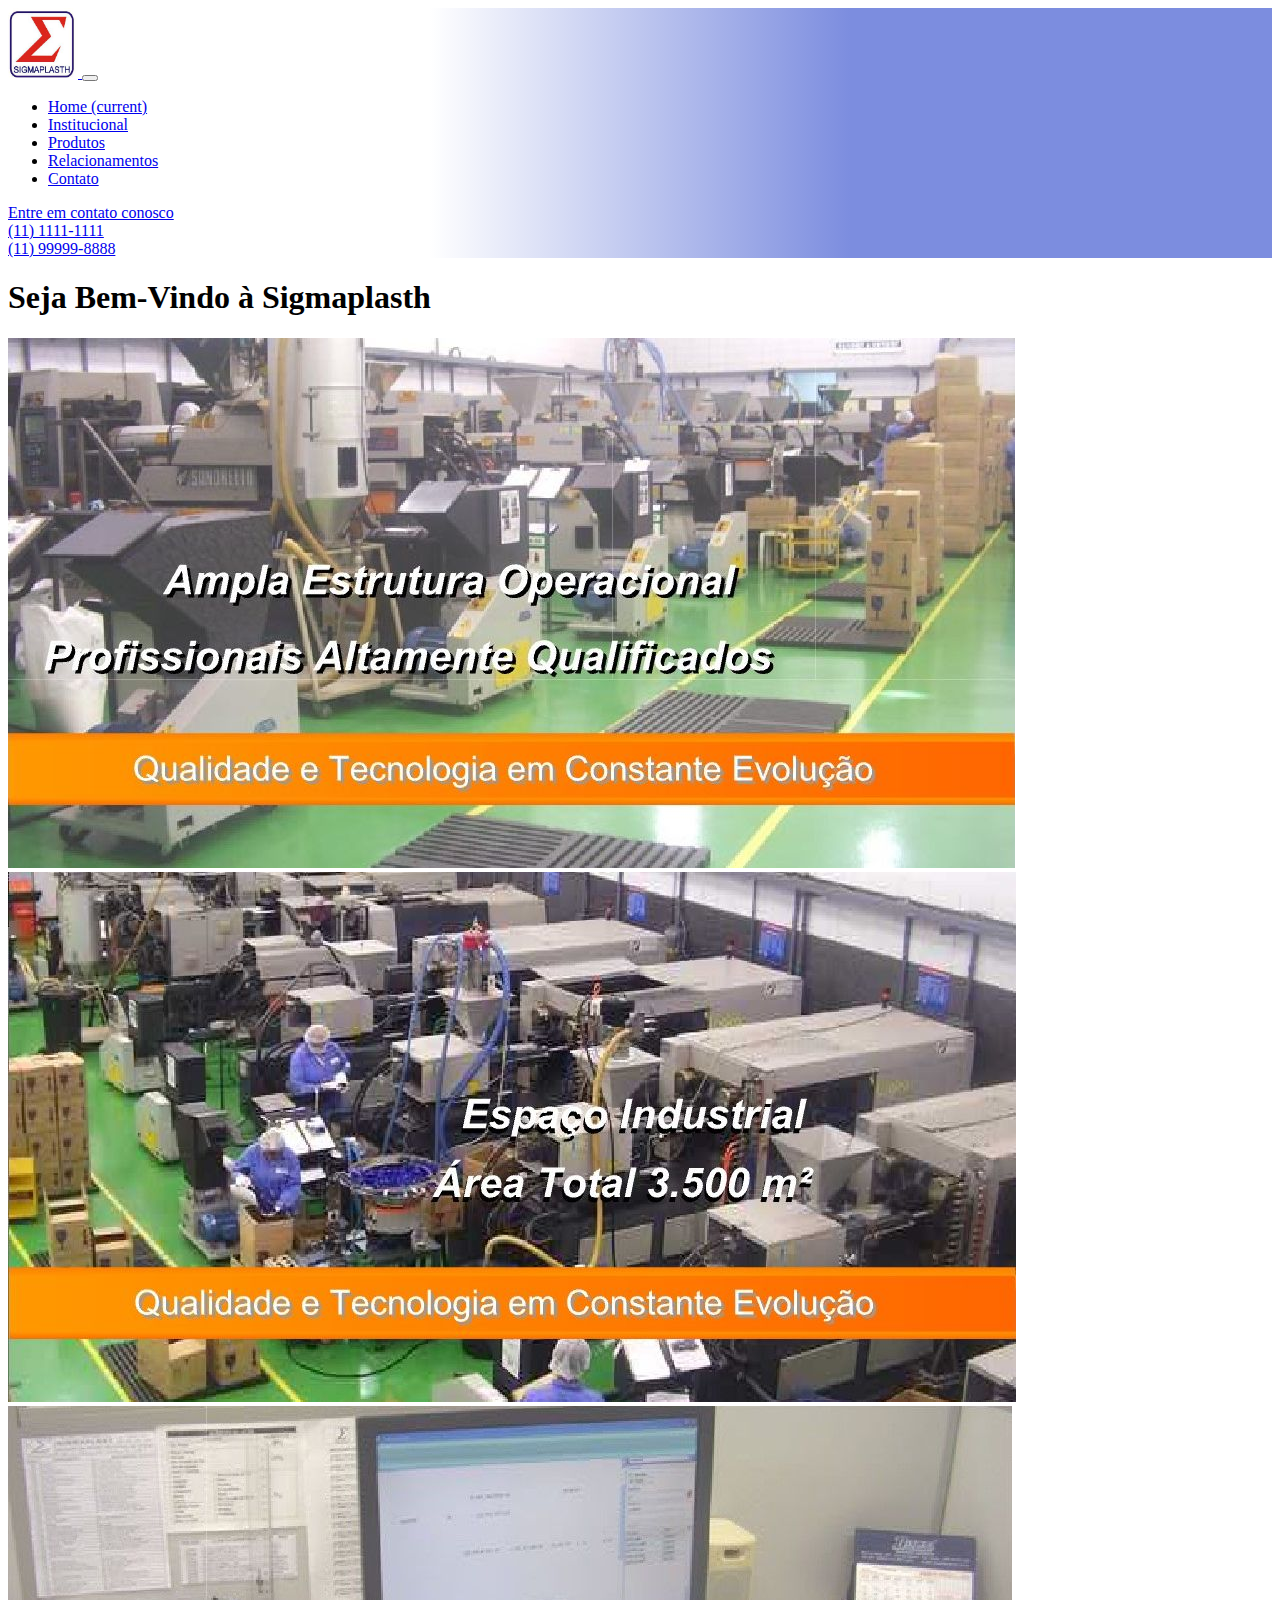
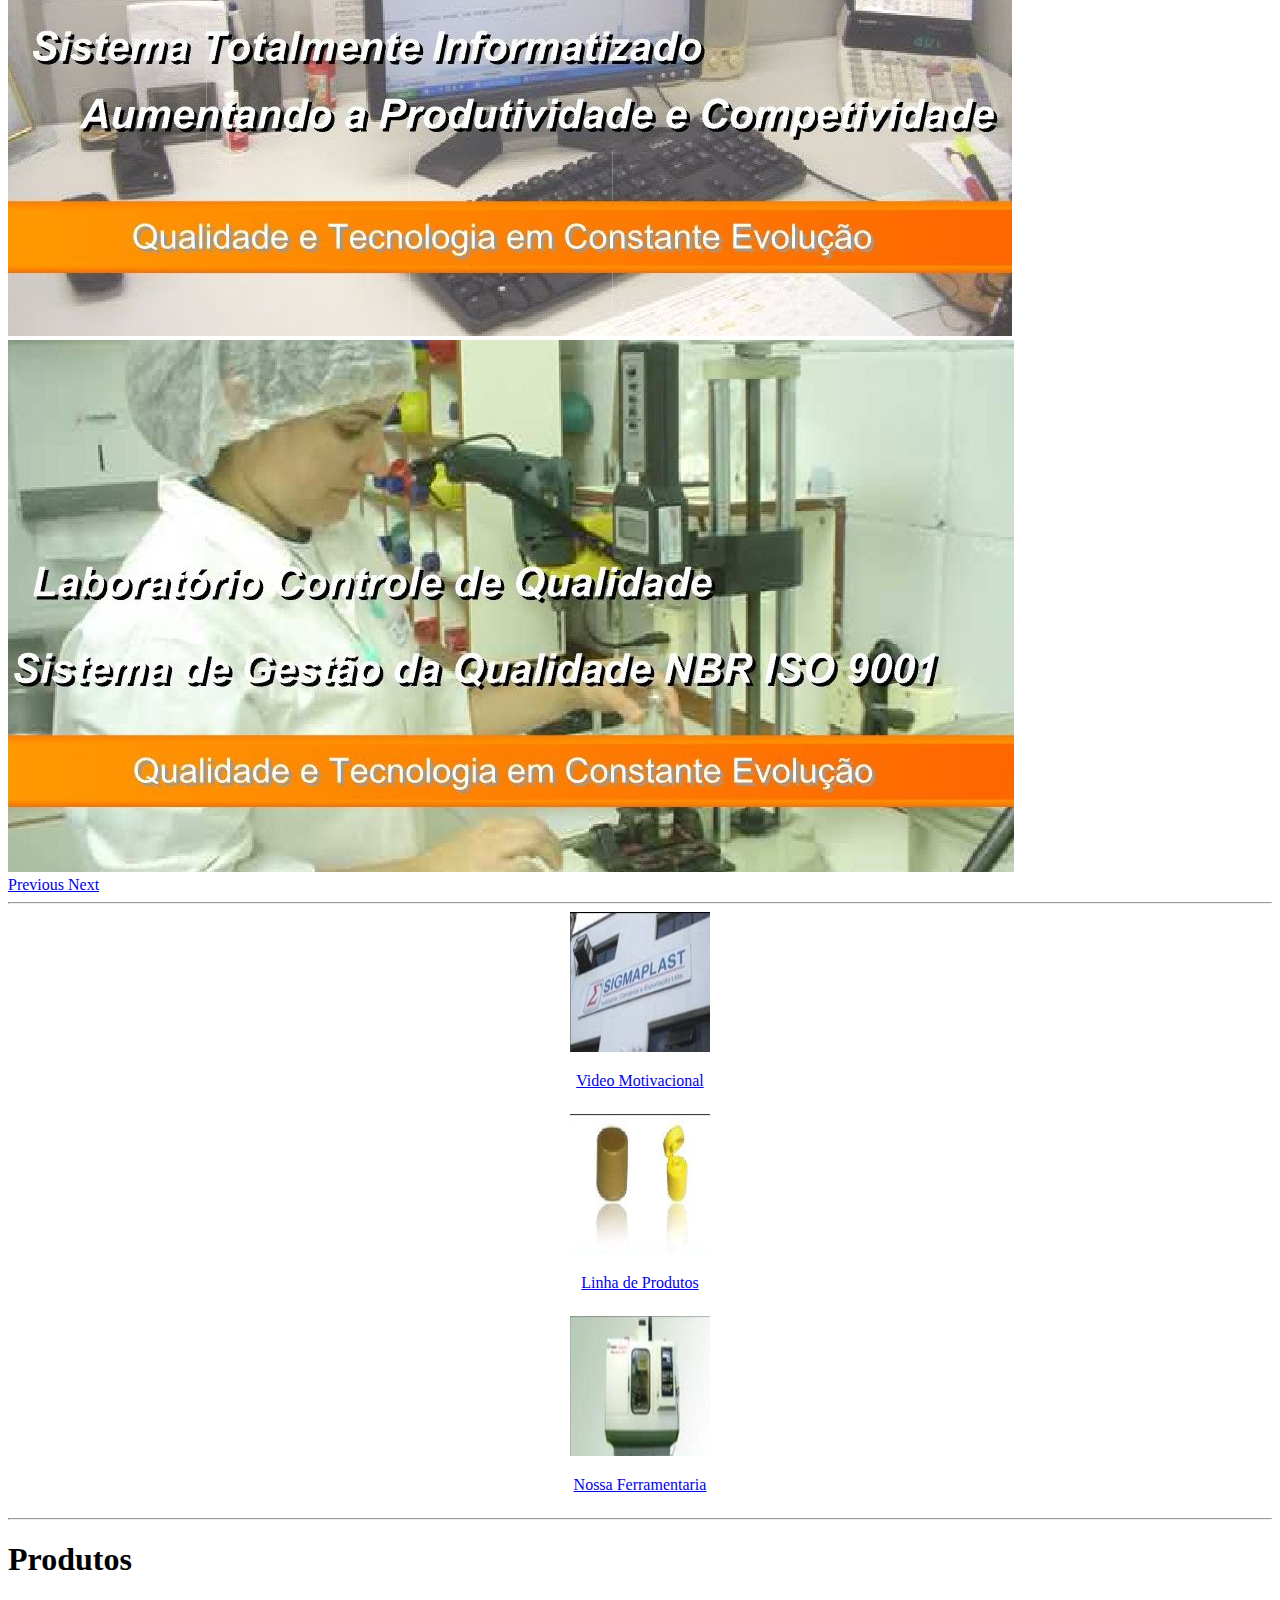
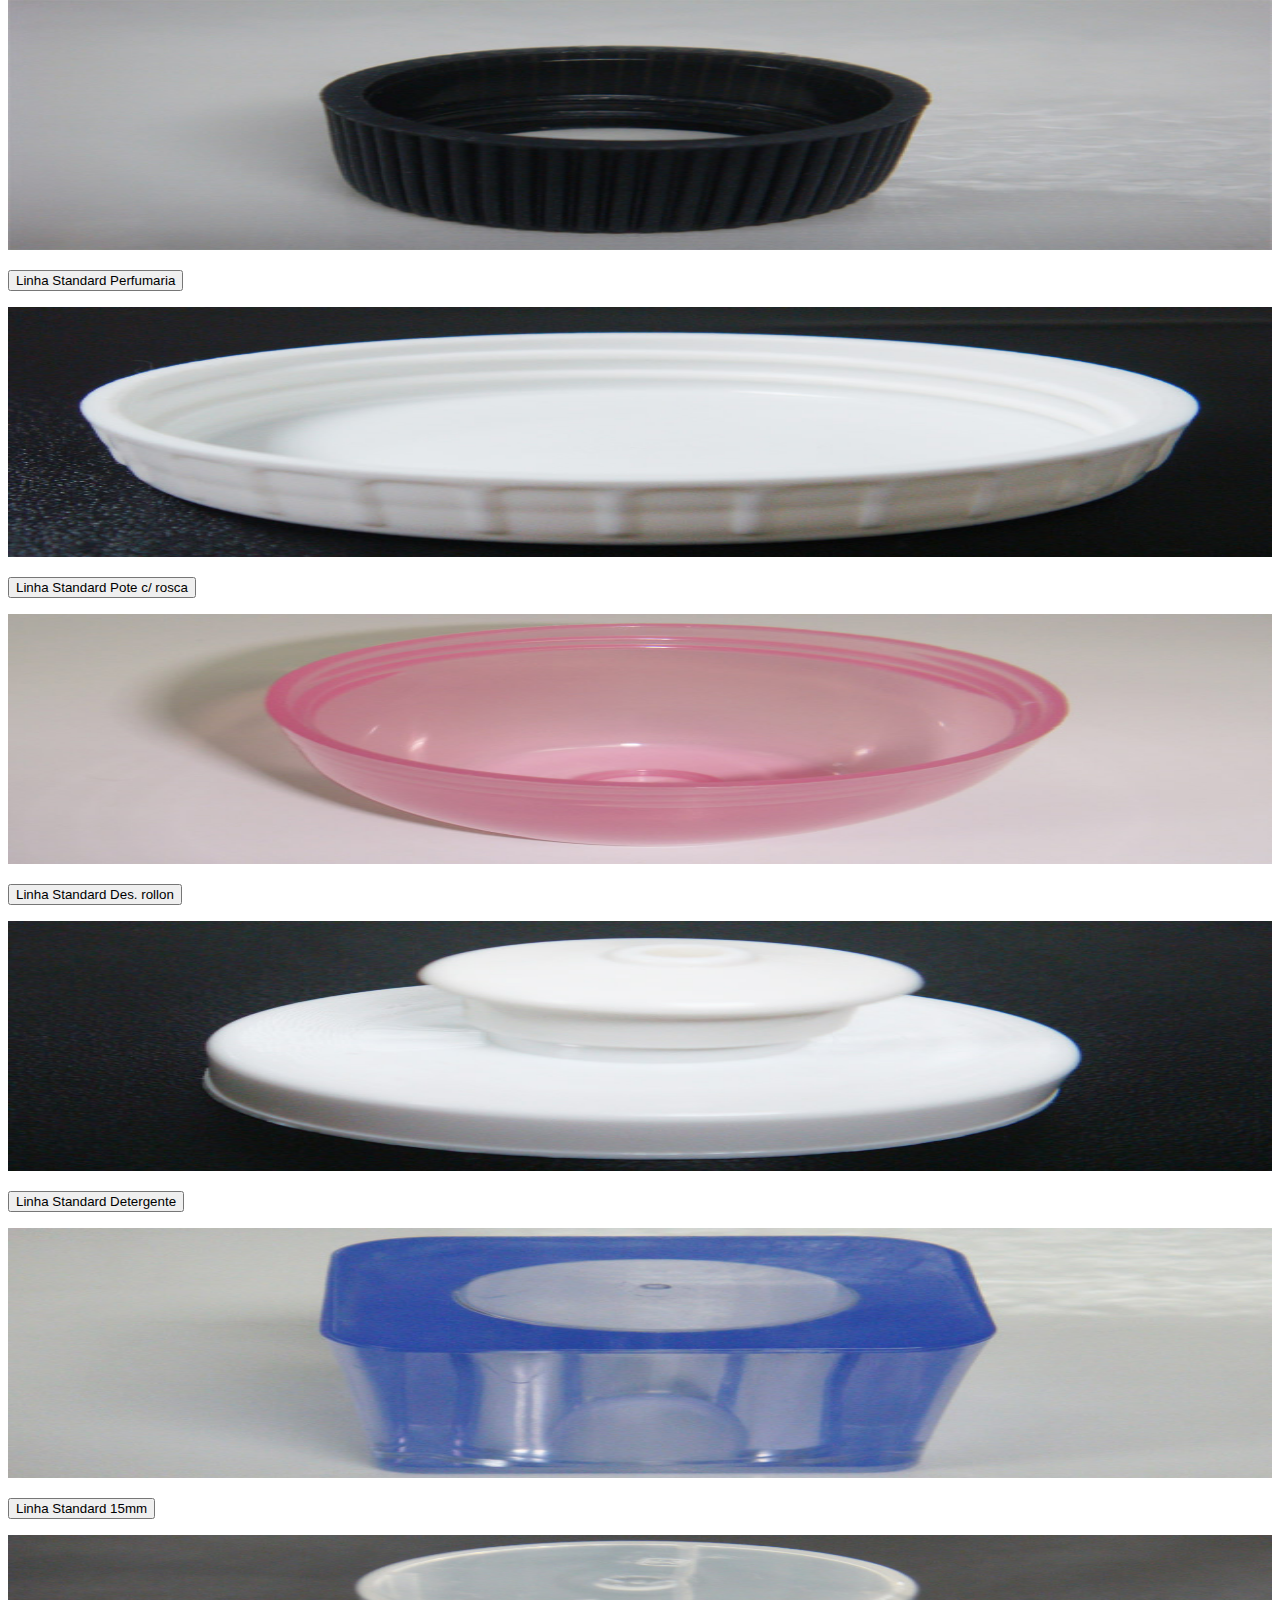
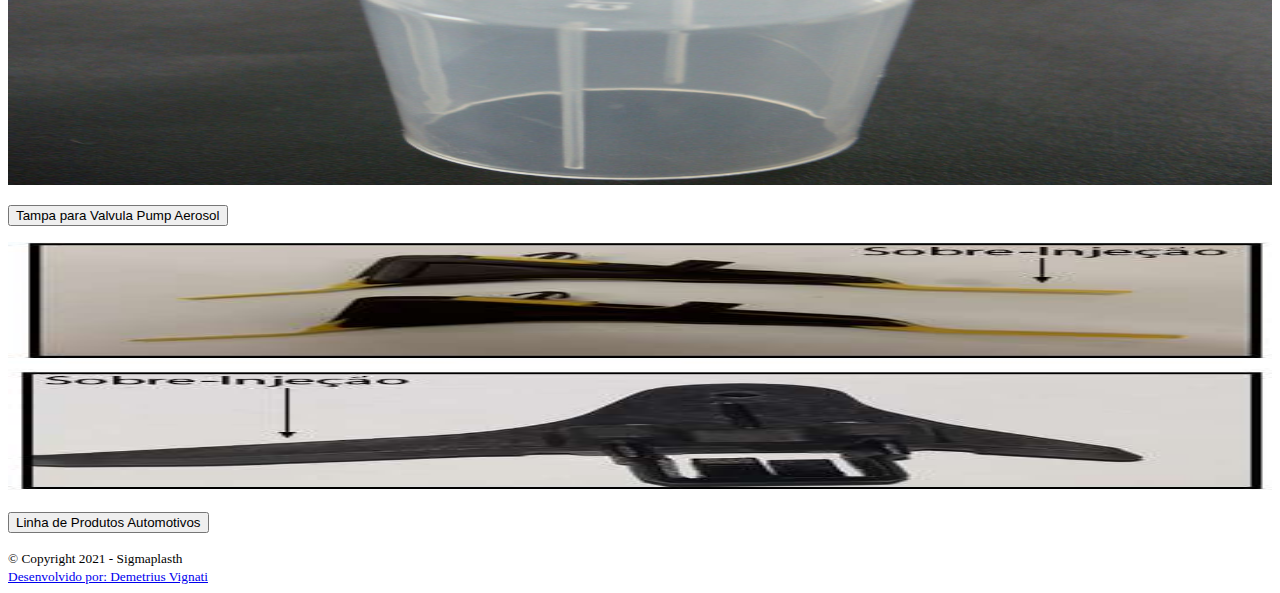
==== index.html @ 28413595 "Primeiro upload" ====
<!DOCTYPE html>
<html lang="pt-br">
  <head>
    <!-- Meta tags Obrigatórias -->
    <meta charset="utf-8">
    <meta name="viewport" content="width=device-width, initial-scale=1, shrink-to-fit=no">

    <!-- Bootstrap CSS -->
    <!-- <link rel="stylesheet" href="https://stackpath.bootstrapcdn.com/bootstrap/4.1.3/css/bootstrap.min.css" integrity="sha384-MCw98/SFnGE8fJT3GXwEOngsV7Zt27NXFoaoApmYm81iuXoPkFOJwJ8ERdknLPMO" crossorigin="anonymous"> -->
    <link rel="stylesheet" href="https://cdn.jsdelivr.net/npm/bootstrap@4.6.0/dist/css/bootstrap.min.css" integrity="sha384-B0vP5xmATw1+K9KRQjQERJvTumQW0nPEzvF6L/Z6nronJ3oUOFUFpCjEUQouq2+l" crossorigin="anonymous">

    <!-- Font Awesome -->
    <link rel="stylesheet" href="https://use.fontawesome.com/releases/v5.13.1/css/all.css" integrity="sha384-xxzQGERXS00kBmZW/6qxqJPyxW3UR0BPsL4c8ILaIWXva5kFi7TxkIIaMiKtqV1Q" crossorigin="anonymous">

    <link rel="stylesheet" href="css/style.css">

    <title>Sigmaplasth</title>
  </head>
  <body>
    <header>
      <nav class="navbar navbar-expand-lg navbar-light bg-dark">
        <div class="container">
          <a class="navbar-brand" href="index.html">
            <img src="img/logo_sigmaplasth.jpg" alt="Logo Sigmaplasth" width="70px" height="70px">
          </a>
          <button class="navbar-toggler" type="button" data-toggle="collapse" data-target="#navbarsExample07" aria-controls="navbarsExample07" aria-expanded="false" aria-label="Toggle navigation">
            <span class="navbar-toggler-icon"></span>
          </button>
  
          <div class="collapse navbar-collapse" id="navbarsExample07">
            <ul class="navbar-nav mr-auto">
              <li class="nav-item active">
                <a class="nav-link font-weight-bold" href="index.html">Home <span class="sr-only">(current)</span></a>
              </li>
              <li class="nav-item">
                <a class="nav-link font-weight-bold" href="institucional.html">Institucional</a>
              </li>
              <li class="nav-item">
                <a class="nav-link font-weight-bold" href="produtos.html">Produtos</a>
              </li>
              <li class="nav-item">
                <a class="nav-link font-weight-bold" href="relacionamentos.html">Relacionamentos</a>
              </li>
              <li class="nav-item">
                <a class="nav-link font-weight-bold" href="contato.html">Contato</a>
              </li>
            </ul>
            <div class="text-center">
              <div>
                <a href="#" class="text-dark text-decoration-none">Entre em contato conosco</a>
              </div>
              <div>
                <a href="#" class="text-dark text-decoration-none"><i class="fas fa-phone"></i> (11) 1111-1111</a>
              </div>
              <div>
                <a href="#" class="text-dark text-decoration-none"><i class="fab fa-whatsapp"></i> (11) 99999-8888</a>
              </div>
            </div>
          </div>
        </div>
      </nav>
    </header>

    <main>
      <div class="container"><!-- CONTAINER PRINCIPAL -->
        <div class="row d-flex mt-3"><!-- CAROUSEL -->
          <div class="col-md-5">
            <h1 class="display-4 text-center">Seja Bem-Vindo à<strong> Sigmaplasth</strong></h1>
          </div>

          <div class="col-md-7">
            <div id="carouselExampleControls" class="carousel slide" data-ride="carousel">
              <div class="carousel-inner">
                <div class="carousel-item active">
                  <img class="d-block w-100" src="./img/foto_ampla_cobertura.jpg" alt="First slide">
                </div>
                <div class="carousel-item">
                  <img class="d-block w-100" src="./img/foto_espaco_industrial.jpg" alt="Second slide">
                </div>
                <div class="carousel-item">
                  <img class="d-block w-100" src="./img/foto_sistema_automatizado.jpg" alt="Third slide">
                </div>
                <div class="carousel-item">
                  <img class="d-block w-100" src="./img/foto_lab.jpg" alt="Four slide">
                </div>
              </div>
              <a class="carousel-control-prev" href="#carouselExampleControls" role="button" data-slide="prev">
                <span class="carousel-control-prev-icon" aria-hidden="true"></span>
                <span class="sr-only">Previous</span>
              </a>
              <a class="carousel-control-next" href="#carouselExampleControls" role="button" data-slide="next">
                <span class="carousel-control-next-icon" aria-hidden="true"></span>
                <span class="sr-only">Next</span>
              </a>
            </div>
          </div>
        </div><!-- /FIM DO CAROUSEL -->
        
        <hr>

        <div class="container marketing"><!-- ITENS REDONDOS -->
          <div class="row">
            <div class="col-lg-4">
              <img class="rounded-circle border border-secondary mb-1" src="img/foto_video_motivacional.jpg" alt="Video Motivacional" width="140" height="140">
              <p><a class="btn btn-secondary" href="#" role="button">Video Motivacional</a></p>
            </div><!-- /.col-lg-4 -->
            <div class="col-lg-4">
              <img class="rounded-circle border border-secondary mb-1" src="img/foto_produtos.jpg" alt="Produtos" width="140" height="140">
              <p><a class="btn btn-secondary" href="#" role="button">Linha de Produtos</a></p>
            </div><!-- /.col-lg-4 -->
            <div class="col-lg-4">
              <img class="rounded-circle border border-secondary mb-1" src="img/foto_ferramentaria.jpg" alt="Nossa Ferramentaria" width="140" height="140">
              <p><a class="btn btn-secondary" href="#" role="button">Nossa Ferramentaria</a></p>
            </div><!-- /.col-lg-4 -->
          </div><!-- /.row -->
        </div><!-- /FIM DOS ITENS REDONDOS -->

        <hr>

        <div class="pricing-header px-2 py-2 pt-md-3 pb-md-2 mx-auto text-center">
            <h1 class="display-4">Produtos</h1>
        </div>
        
        <div class="album py-5 bg-light"><!-- PRODUTOS -->
          <div class="container">
      
            <div class="row">
              <div class="col-md-4">
                <div class="card mb-4 shadow-sm">
                  <img src="img/produto_01.jpg" alt="" width="100%" height="250px">
      
                  <div class="card-body">
                    <p class="card-text text-center"><button type="button" class="btn btn-md btn-primary">Linha Standard Perfumaria</button></p>
                    <div class="d-flex justify-content-between align-items-center">
                    </div>
                  </div>
                </div>
              </div>
              <div class="col-md-4">
                <div class="card mb-4 shadow-sm">
                  <img src="img/produto_02.jpg" alt="" width="100%" height="250px">
      
                  <div class="card-body">
                    <p class="card-text text-center"><button type="button" class="btn btn-md btn-primary">Linha Standard Pote c/ rosca</button></p>
                    <div class="d-flex justify-content-between align-items-center">
                    </div>
                  </div>
                </div>
              </div>
              <div class="col-md-4">
                <div class="card mb-4 shadow-sm">
                  <img src="img/produto_03.jpg" alt="" width="100%" height="250px">
      
                  <div class="card-body">
                    <p class="card-text text-center"><button type="button" class="btn btn-md btn-primary">Linha Standard Des. rollon</button></p>
                    <div class="d-flex justify-content-between align-items-center">
                    </div>
                  </div>
                </div>
              </div>
              <div class="col-md-4">
                <div class="card mb-4 shadow-sm">
                  <img src="img/produto_04.jpg" alt="" width="100%" height="250px">
      
                  <div class="card-body">
                    <p class="card-text text-center"><button type="button" class="btn btn-md btn-primary">Linha Standard Detergente</button></p>
                    <div class="d-flex justify-content-between align-items-center">
                    </div>
                  </div>
                </div>
              </div>
              <div class="col-md-4">
                <div class="card mb-4 shadow-sm">
                  <img src="img/produto_05.jpg" alt="" width="100%" height="250px">
      
                  <div class="card-body">
                    <p class="card-text text-center"><button type="button" class="btn btn-md btn-primary">Linha Standard 15mm</button></p>
                    <div class="d-flex justify-content-between align-items-center">
                    </div>
                  </div>
                </div>
              </div>
              <div class="col-md-4">
                <div class="card mb-4 shadow-sm">
                  <img src="img/produto_06.jpg" alt="" width="100%" height="250px">
      
                  <div class="card-body">
                    <p class="card-text text-center"><button type="button" class="btn btn-md btn-primary">Tampa para Valvula Pump Aerosol</button></p>
                    <div class="d-flex justify-content-between align-items-center">
                    </div>
                  </div>
                </div>
              </div>
              <div class="col-md-4">
                <div class="card mb-4 shadow-sm">
                  <img src="img/produto_07.jpg" alt="" width="100%" height="250px">
      
                  <div class="card-body">
                    <p class="card-text text-center"><button type="button" class="btn btn-md btn-primary">Linha de Produtos Automotivos</button></p>
                    <div class="d-flex justify-content-between align-items-center">
                    </div>
                  </div>
                </div>
              </div>

            </div>
          </div>
        </div><!-- /FIM DOS PRODUTOS -->

      </div><!-- /FIM DO CONTAINER PRINCIPAL -->
    </main>

    <footer class="footer bg-dark py-3">
      <div class="container">
        <div class="row">
          <div class="col-md-6 text-center">
            <span class="text-secondary"><small>&copy; Copyright 2021 - Sigmaplasth</small></span>
          </div>
          <div class="col-md-6 text-center">
            <a href="https://demetriusvas.github.io/" class="text-secondary text-decoration-none" target="_blank">
              <i class="fab fa-github fa-lg"></i><small> Desenvolvido por: Demetrius Vignati</small>
            </a>
          </div>
        </div>
      </div>
    </footer>

    <!-- JavaScript (Opcional) -->
    <!-- jQuery primeiro, depois Popper.js, depois Bootstrap JS -->
    <script src="https://code.jquery.com/jquery-3.5.1.slim.min.js" integrity="sha384-DfXdz2htPH0lsSSs5nCTpuj/zy4C+OGpamoFVy38MVBnE+IbbVYUew+OrCXaRkfj" crossorigin="anonymous"></script>
    <script src="https://cdn.jsdelivr.net/npm/popper.js@1.16.1/dist/umd/popper.min.js" integrity="sha384-9/reFTGAW83EW2RDu2S0VKaIzap3H66lZH81PoYlFhbGU+6BZp6G7niu735Sk7lN" crossorigin="anonymous"></script>
    <script src="https://cdn.jsdelivr.net/npm/bootstrap@4.6.0/dist/js/bootstrap.min.js" integrity="sha384-+YQ4JLhjyBLPDQt//I+STsc9iw4uQqACwlvpslubQzn4u2UU2UFM80nGisd026JF" crossorigin="anonymous"></script>
  </body>
</html>
---- css/style.css ----
body {
  min-height: 100vh;
}

nav {
  background: #7c8ddf;  /* fallback for old browsers */
  background: -webkit-linear-gradient(to right, #FFFFFF, #FFFFFF, #7c8ddf,#7c8ddf);  /* Chrome 10-25, Safari 5.1-6 */
  background: linear-gradient(to right, #FFFFFF, #FFFFFF, #7c8ddf,#7c8ddf); /* W3C, IE 10+/ Edge, Firefox 16+, Chrome 26+, Opera 12+, Safari 7+ */  
}

/*
*
* ==========================================
* ITENS REDONDOS
* ==========================================
*
*/

/* Center align the text within the three columns below the carousel */
.marketing .col-lg-4 {
  margin-bottom: 1.5rem;
  text-align: center;
}

.marketing h2 {
  font-weight: 400;
}

.marketing .col-lg-4 p {
  margin-right: .75rem;
  margin-left: .75rem;
}

/*
*
* ==========================================
* PRODUTOS
* ==========================================
*
*/
  
.pricing-header {
  max-width: 700px;
}
 
.card-deck .card {
  min-width: 150px;
}



/*
*
* ==========================================
* TIMELINE
* ==========================================
*
*/

/* Timeline holder */
ul.timeline {
  list-style-type: none;
  position: relative;
  padding-left: 1.5rem;
}

/* Timeline vertical line */
ul.timeline:before {
  content: ' ';
  background: red;
  display: inline-block;
  position: absolute;
  left: 16px;
  width: 4px;
  height: 100%;
  z-index: 400;
  border-radius: 1rem;
}

li.timeline-item {
  margin: 20px 0;
}

/* Timeline item arrow */
.timeline-arrow {
  border-top: 0.5rem solid transparent;
  border-right: 0.5rem solid greenyellow;
  border-bottom: 0.5rem solid transparent;
  display: block;
  position: absolute;
  left: 2rem;
}

/* Timeline item circle marker */
li.timeline-item::before {
  content: ' ';
  background: yellow;
  display: inline-block;
  position: absolute;
  border-radius: 50%;
  border: 3px solid goldenrod;
  left: 11px;
  width: 14px;
  height: 14px;
  z-index: 400;
  box-shadow: 0 0 5px rgba(0, 0, 0, 0.2);
}


/*
*
* ==========================================
* GALERIA
* ==========================================
*
*/
.galeria > img {
  margin-bottom: 15px;
  margin-top: 15px;
  opacity: 0.9;
  cursor: pointer;
}

.galeria > img:hover {
  opacity: 1;
}

.galeria-full-screen {
  z-index:3;
  display:none;
  position:fixed;
  left:0;
  top:0;
  width:100%;
  height:100%;
  overflow:auto;
  color: #FFF!important;
  background-color: rgba(0, 0, 0, 0.9)!important;
}

.galeria-full-screen-conteudo {
  margin:auto;
  background-color:transparent!important;
  position:relative;
  padding:0;
  outline:0;
  width:600px;
  padding-top:80px!important;
  padding-bottom:64px!important;
}
.galeria-full-screen-botao-fechar {
  font-size:50px!important;
  cursor: pointer;
  position:absolute;
  right:0;
  top:50px;
}

.galeria-full-screen-conteudo-imagem {
  max-width:100%;
  height:auto;
}

.galeria-full-screen-animacao {
  animation:animatezoom 0.2s;
}

@keyframes animatezoom {
  from {
      transform:scale(0)
  } 
  to {
      transform:scale(1)
  }
}

iframe{
  width: 600px;
  height: 450px;
}


@media (max-width: 575.98px) {
  .galeria-full-screen-conteudo {
      margin:0 30px;
      width:auto!important;
  }
  
  .galeria-full-screen {
      padding-top:30px;
  }
}

@media (max-width: 991px) {
  iframe{
    width: 100%;
    height: 450px;
  }
}


@media (min-width: 576px) {

}

@media (min-width: 768px) {

}

@media (max-width:768px) {
  .galeria-full-screen-conteudo {
      width:500px;
  }
  
  .galeria-full-screen {
      padding-top:50px;
  }
}

@media (min-width: 992px) {
  .galeria-full-screen-conteudo {
      width:600px;
  }   
}
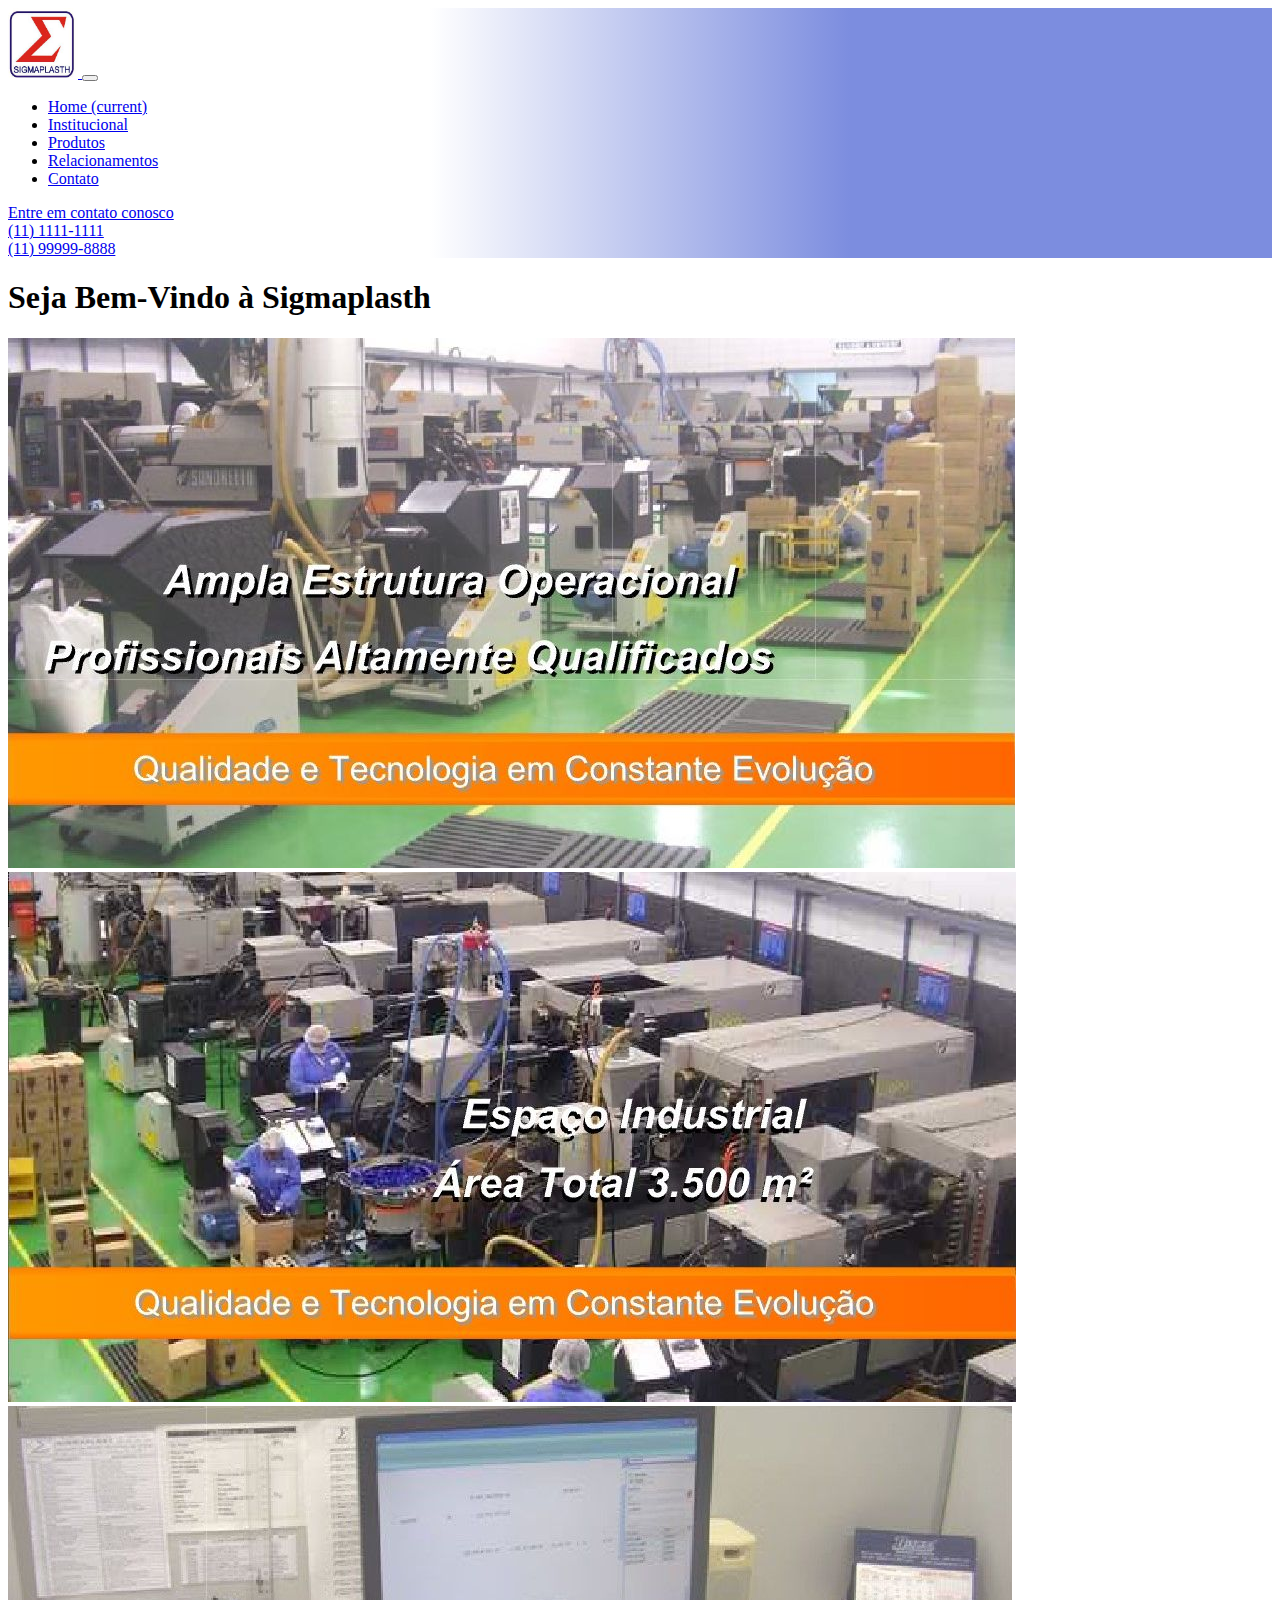
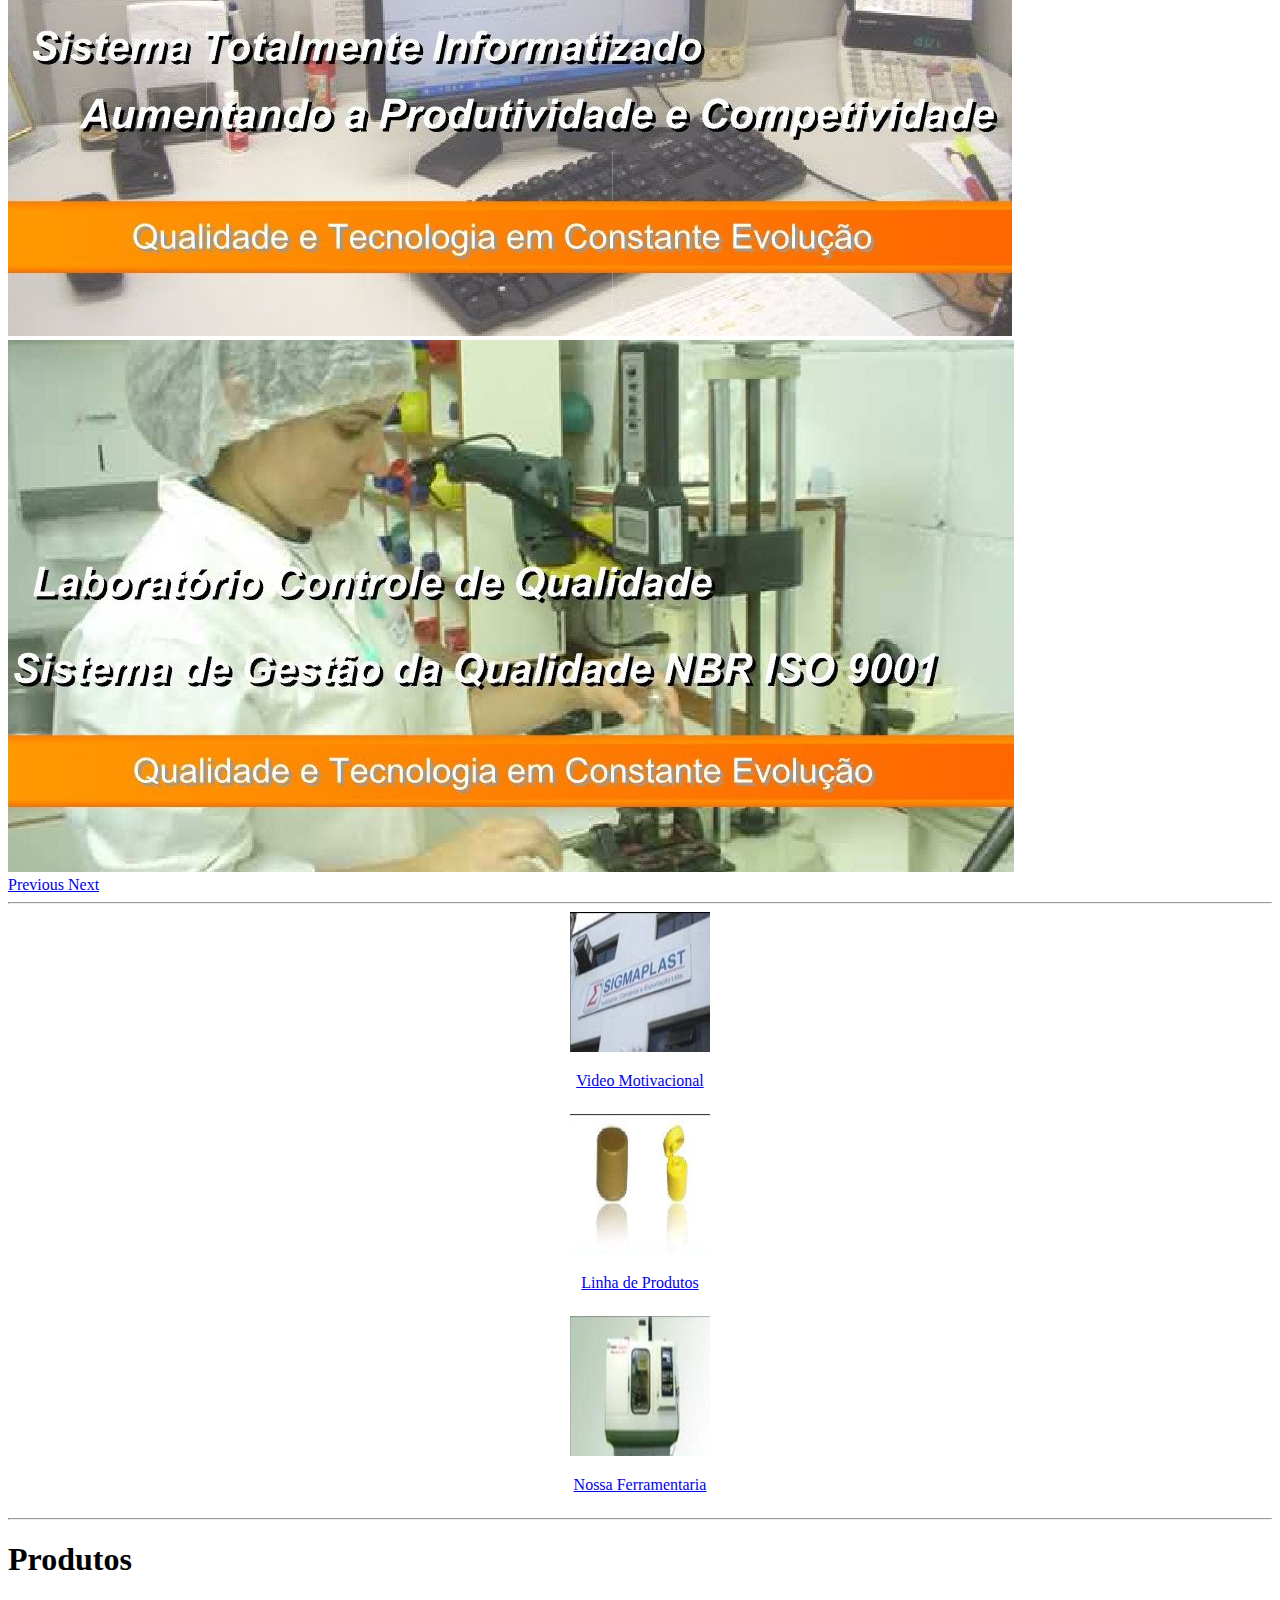
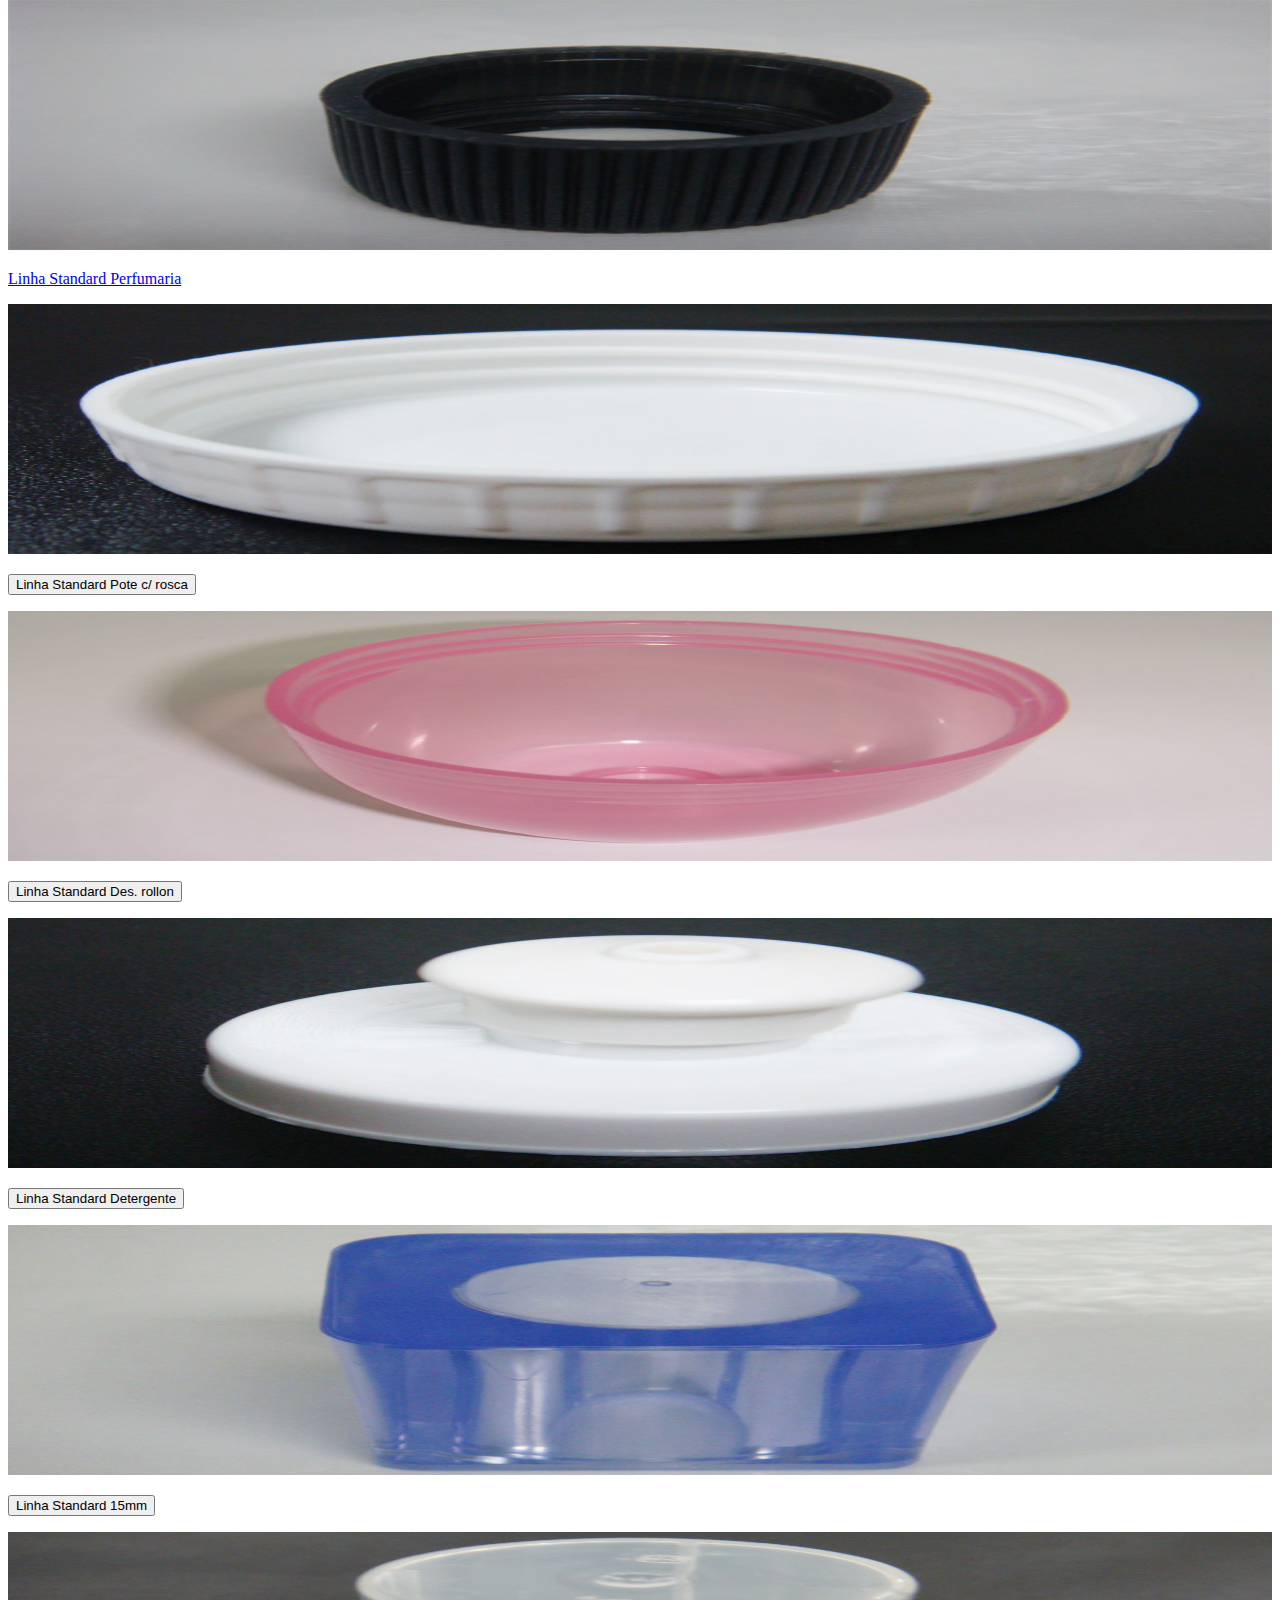
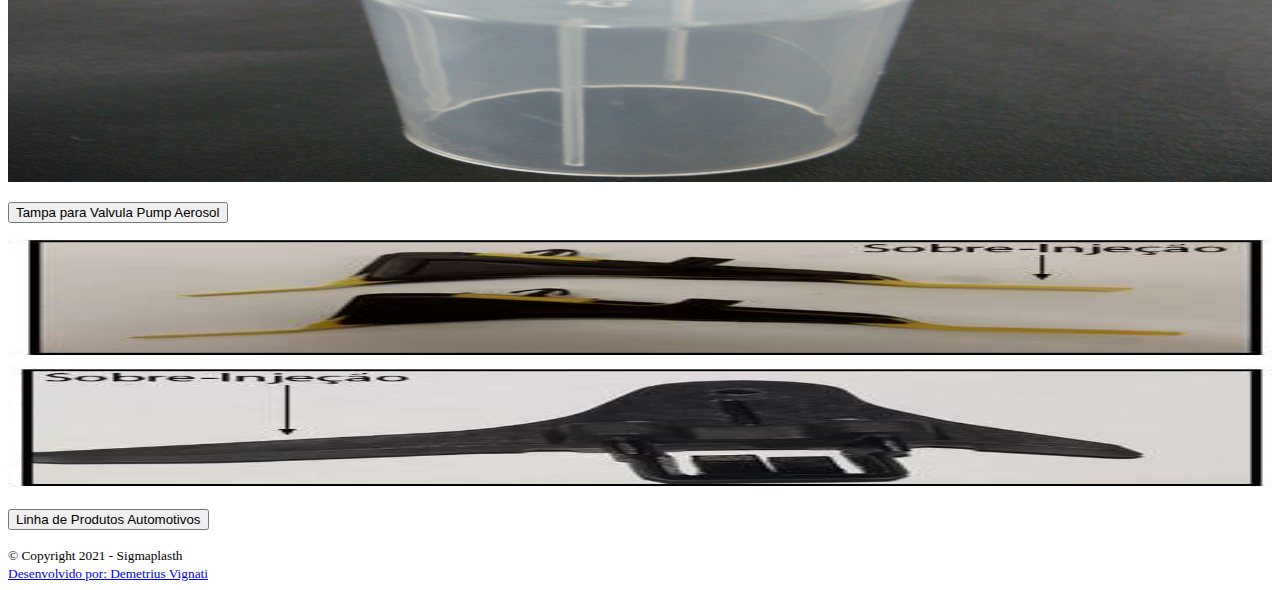
==== commit 85552db5: "Correção do link do primeiro produto" ====
--- a/index.html
+++ b/index.html
@@ -13,6 +13,8 @@
     <link rel="stylesheet" href="https://use.fontawesome.com/releases/v5.13.1/css/all.css" integrity="sha384-xxzQGERXS00kBmZW/6qxqJPyxW3UR0BPsL4c8ILaIWXva5kFi7TxkIIaMiKtqV1Q" crossorigin="anonymous">
 
     <link rel="stylesheet" href="css/style.css">
+
+    <link rel="shortcut icon" href="./img/favicon.ico">
 
     <title>Sigmaplasth</title>
   </head>
@@ -130,7 +132,7 @@
                   <img src="img/produto_01.jpg" alt="" width="100%" height="250px">
       
                   <div class="card-body">
-                    <p class="card-text text-center"><button type="button" class="btn btn-md btn-primary">Linha Standard Perfumaria</button></p>
+                    <p class="card-text text-center"><a class="btn btn-md btn-primary" href="linha-standard-perfumaria.html" role="button">Linha Standard Perfumaria</a></p>
                     <div class="d-flex justify-content-between align-items-center">
                     </div>
                   </div>
